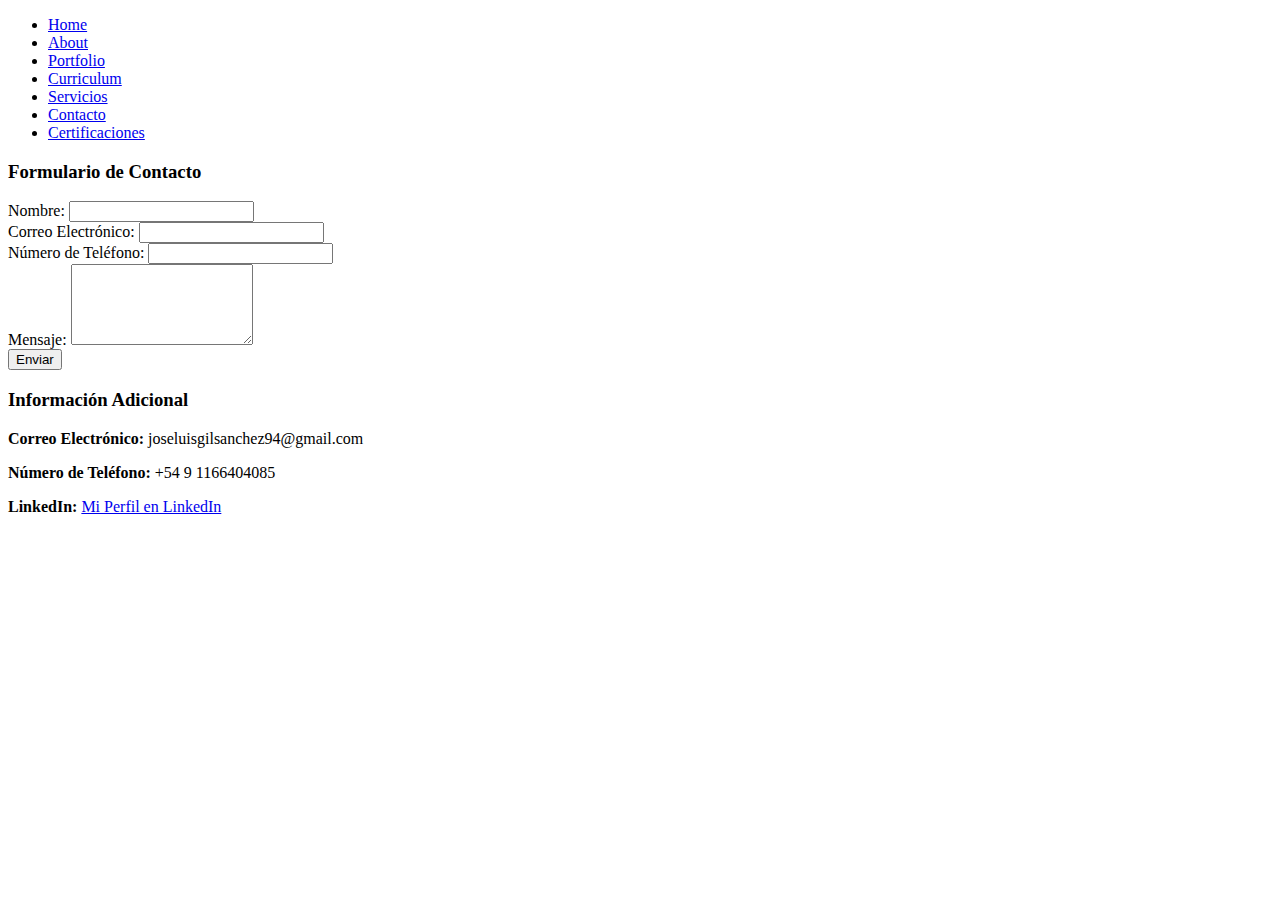
==== contacto.html @ 9007fa15 "Update contacto.html" ====
<!DOCTYPE html>
<html lang="es">
<head>
    <meta charset="UTF-8">
    <meta name="viewport" content="width=device-width, initial-scale=1.0">
    <title>Contacto</title>
    <link rel="stylesheet" href="styles.css">
</head>
<body>
    <header>
        <nav>
            <ul>
                <li><a href="index.html">Home</a></li>
                <li><a href="about.html">About</a></li>
                <li><a href="portfolio.html">Portfolio</a></li>
                <li><a href="curriculum.html">Curriculum</a></li>
                <li><a href="servicios.html">Servicios</a></li>
                <li><a href="contacto.html">Contacto</a></li>
                <li><a href="certificaciones.html">Certificaciones</a></li>
            </ul>
        </nav>
    </header>
    <main>
        <section id="contact-form">
            <h3>Formulario de Contacto</h3>
            <form action="URL_DEL_SERVIDOR_O_DESTINO" method="POST">
                <div>
                    <label for="name">Nombre:</label>
                    <input type="text" id="name" name="name" required>
                </div>
                <div>
                    <label for="email">Correo Electrónico:</label>
                    <input type="email" id="email" name="email" required>
                </div>
                <div>
                    <label for="phone">Número de Teléfono:</label>
                    <input type="tel" id="phone" name="phone">
                </div>
                <div>
                    <label for="message">Mensaje:</label>
                    <textarea id="message" name="message" rows="5" required></textarea>
                </div>
                <div>
                    <button type="submit">Enviar</button>
                </div>
            </form>
        </section>
        <section id="additional-info">
            <h3>Información Adicional</h3>
            <p><strong>Correo Electrónico:</strong> joseluisgilsanchez94@gmail.com</p>
            <p><strong>Número de Teléfono:</strong> +54 9 1166404085</p>
            <p><strong>LinkedIn:</strong> <a href="https://www.linkedin.com/in/jose-luis-gil-sanchez/" target="_blank">Mi Perfil en LinkedIn</a></p>
        </section>
    </main>
    
</body>
</html>
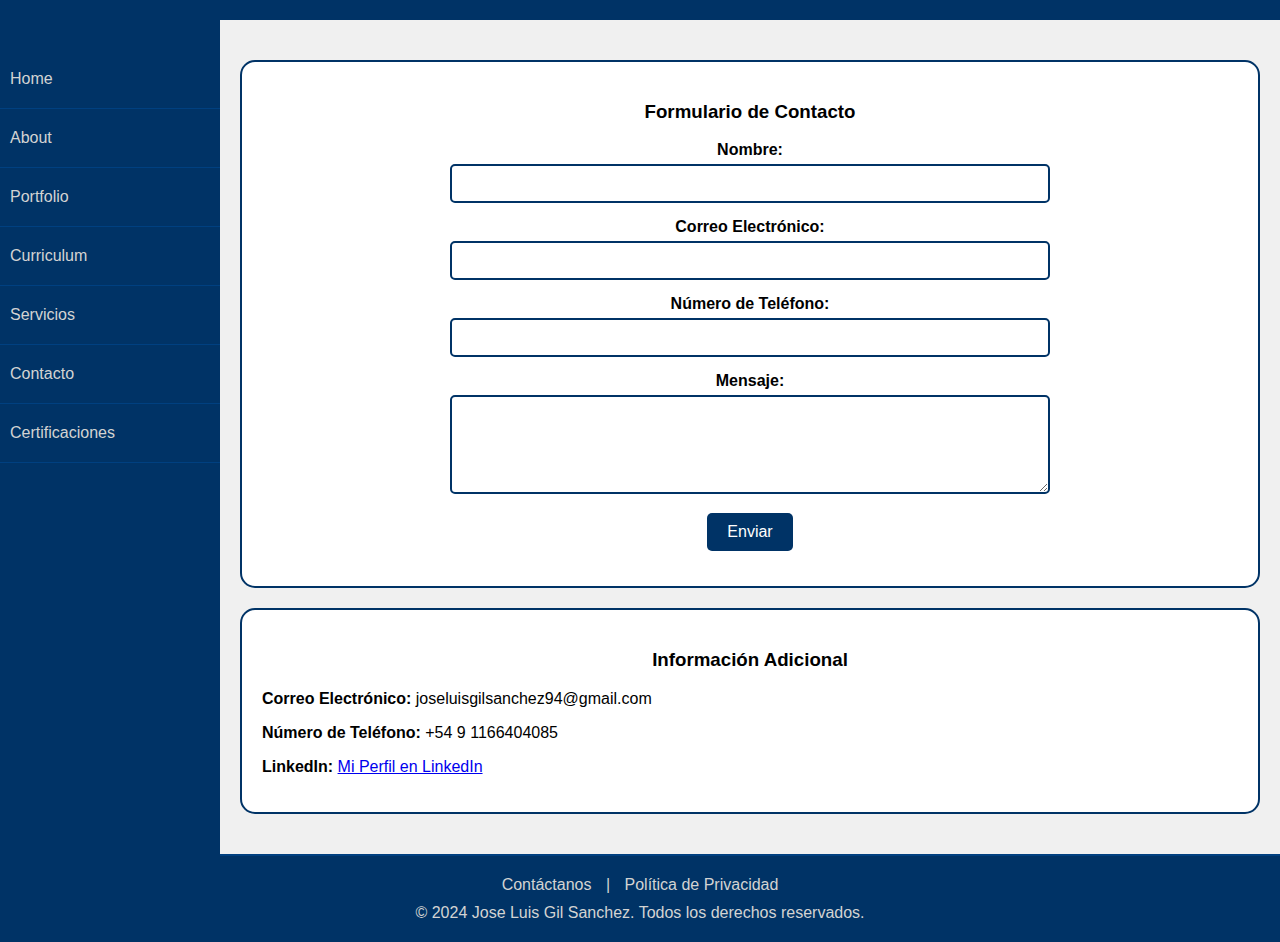
==== commit 96ccaab3: "Add files via upload" ====
--- a/contacto.html
+++ b/contacto.html
@@ -8,8 +8,10 @@
 </head>
 <body>
     <header>
-        <nav>
-            <ul>
+        <nav id="navbar">
+            <input type="checkbox" id="menu-toggle">
+            <label for="menu-toggle" class="hamburger-icon">&#9776;</label>
+            <ul id="menu-list">
                 <li><a href="index.html">Home</a></li>
                 <li><a href="about.html">About</a></li>
                 <li><a href="portfolio.html">Portfolio</a></li>
@@ -52,6 +54,10 @@
             <p><strong>LinkedIn:</strong> <a href="https://www.linkedin.com/in/jose-luis-gil-sanchez/" target="_blank">Mi Perfil en LinkedIn</a></p>
         </section>
     </main>
+    <footer>
+        <p><a href="contacto.html">Contáctanos</a> | <a href="index.html">Política de Privacidad</a></p>
+        <p>&copy; 2024 Jose Luis Gil Sanchez. Todos los derechos reservados.</p>
+    </footer>
     
 </body>
-</html>
+</html>--- a/styles.css
+++ b/styles.css
@@ -0,0 +1,279 @@
+/* Estilos básicos */
+body {
+    font-family: Arial, sans-serif;
+    margin: 0;
+    padding: 0;
+    background-color: #f0f0f0;
+}
+
+header {
+    background-color: #003366;
+    padding: 10px;
+    margin-bottom: 20px;
+}
+
+nav {
+    background-color: #003366;
+    padding: 10px;
+    width: 200px;
+    height: 100%;
+    position: fixed;
+    top: 0;
+    left: 0;
+    z-index: 1;
+}
+
+nav ul {
+    list-style-type: none;
+    padding: 0;
+    margin: 0;
+}
+
+nav ul li {
+    padding: 10px 0;
+    border-bottom: 1px solid #004080;
+}
+
+nav ul li a {
+    color: #d3d3d3;
+    text-decoration: none;
+    display: block;
+    padding-left: 20px;
+}
+
+nav ul li a:hover {
+    background-color: #0059b3;
+}
+
+main {
+    margin-left: 220px;
+    padding: 20px;
+}
+
+section {
+    text-align: center;
+    margin-bottom: 20px;
+    padding: 20px;
+    border: 2px solid #003366;
+    border-radius: 15px;
+    background-color: white;
+}
+
+.container-image {
+    display: flex;
+    align-items: center;
+    gap: 20px;
+    flex-wrap: wrap;
+    margin: 0 auto;
+    max-width: 100%;
+}
+
+.text-content {
+    flex: 1;
+    max-width: 70%;
+    box-sizing: border-box;
+}
+
+.profile-image {
+    flex: 0 0 auto;
+    max-width: 30%;
+    text-align: center;
+}
+
+.profile-image img {
+    width: 100%;
+    height: auto;
+    border-radius: 20%;
+    border: 3px solid #003366;
+}
+
+#menu-toggle {
+    display: none; 
+}
+
+.hamburger-icon {
+    display: none; 
+    cursor: pointer;
+    flex-direction: column;
+    justify-content: space-between;
+    width: 30px;
+    height: 25px;
+    position: absolute;
+    top: 20px;
+    left: 20px;
+}
+
+.hamburger-icon span {
+    display: block;
+    height: 3px;
+    background-color: white;
+    border-radius: 3px;
+    transition: all 0.3s ease;
+}
+
+#menu-toggle:checked + .hamburger-icon span:nth-child(1) {
+    transform: rotate(45deg) translate(5px, 5px);
+}
+
+#menu-toggle:checked + .hamburger-icon span:nth-child(2) {
+    opacity: 0;
+}
+
+#menu-toggle:checked + .hamburger-icon span:nth-child(3) {
+    transform: rotate(-45deg) translate(5px, -5px);
+}
+
+#menu-toggle:checked ~ #menu-list {
+    display: block; 
+}
+
+#menu-list {
+    list-style: none;
+    padding: 0;
+    background-color: #003366;
+    position: absolute;
+    top: 50px;
+    left: 0;
+    width: 100%; 
+}
+p {
+    text-align: justify;
+}
+
+#menu-list li {
+    border-bottom: 1px solid #004080;
+}
+
+#menu-list li a {
+    display: block;
+    padding: 10px;
+    color: #d3d3d3;
+    text-decoration: none;
+}
+
+#menu-list li a:hover {
+    background-color: #0059b3;
+}
+li {
+    text-align: start;
+}
+
+label {
+    display: block;
+    margin-bottom: 5px; 
+    font-weight: bold;
+}
+
+form {
+    max-width: 600px; 
+    margin: 0 auto; 
+}
+
+form div {
+    margin-bottom: 15px; 
+}
+
+input,textarea {
+    width: 100%; 
+    padding: 10px; 
+    border: 2px solid #003366; 
+    border-radius: 5px; 
+    box-sizing: border-box; 
+}
+
+button[type="submit"] {
+    background-color: #003366; 
+    color: white;
+    border: none;
+    padding: 10px 20px;
+    border-radius: 5px; 
+    cursor: pointer;
+    font-size: 16px;
+}
+
+button[type="submit"]:hover {
+    background-color: #0059b3;
+}
+
+@media (max-width: 400px) {
+
+    nav {
+
+        width: 100%;
+        height: 4%;
+
+    }
+
+    .hamburger-icon {
+        display: contents; 
+    }
+
+    #menu-list {
+        display: none;
+    }
+
+    #menu-toggle:checked + #menu-list {
+        display: block; 
+    }
+
+    main {
+        margin-left: 0;
+        padding: 10px;
+    }
+
+    .container-image {
+        flex-direction: column;
+    }
+
+    .profile-image {
+        max-width: 100%;
+    }
+
+    .text-content {
+        max-width: 100%;
+    }
+}
+
+@media (max-width: 480px) {
+    section {
+        padding: 15px;
+    }
+
+    .profile-image img {
+        max-width: 80%;
+        margin: 0 auto;
+    }
+}
+
+footer {
+    background-color: #003366; /* Mismo color que el nav para consistencia */
+    color: #d3d3d3; /* Color de texto claro */
+    padding: 10px 0px;
+    text-align: center;
+    border-top: 2px solid #004080; /* Línea superior para separarlo del contenido */
+    position: relative;
+    bottom: 0;
+    width: 100%;
+
+}
+
+footer p {
+    margin: 10px 0;
+    text-align: center;
+}
+
+footer a {
+    color: #d3d3d3;
+    text-decoration: none;
+    margin: 0 10px;
+    
+}
+
+footer a:hover {
+    text-decoration: underline; /* Subrayar los enlaces al pasar el ratón */
+}
+
+.footer-style {
+    text-align: start;
+    margin-left: 20%;
+}